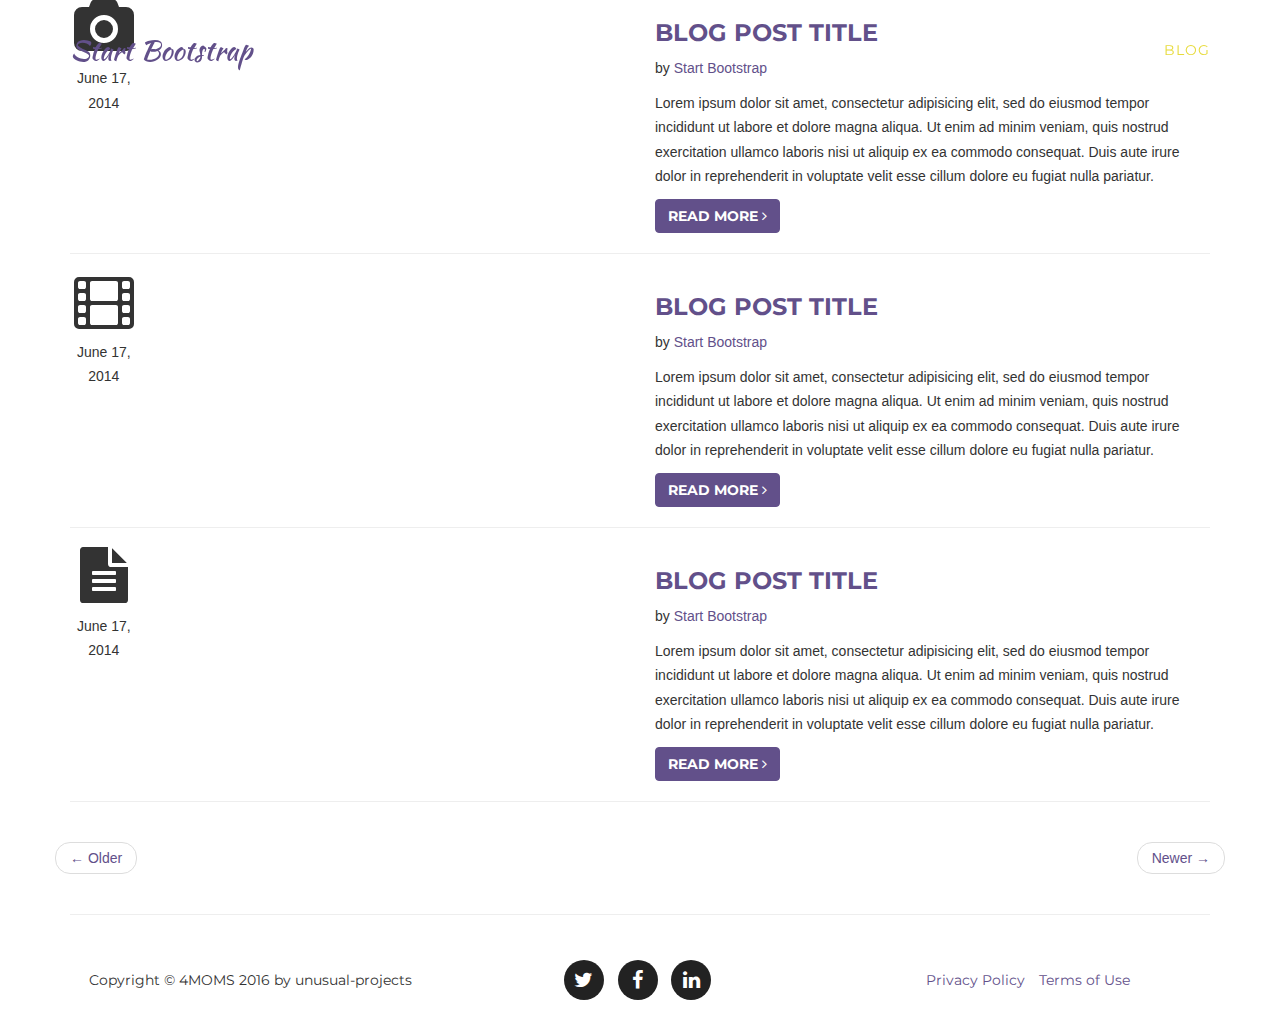
==== blog-home.html @ 88d89495 "Cambios con Galeria" ====
<!DOCTYPE html>
<html lang="en">

<head>

    <meta charset="utf-8">
    <meta http-equiv="X-UA-Compatible" content="IE=edge">
    <meta name="viewport" content="width=device-width, initial-scale=1">
    <meta name="description" content="">
    <meta name="author" content="">

    <title>4Mom - Start Bootstrap Theme</title>

    <!-- Bootstrap Core CSS -->
    <link href="css/bootstrap.min.css" rel="stylesheet">

    <!-- Custom CSS -->
    <link href="css/agency.css" rel="stylesheet">

    <!-- Custom Fonts -->
    <link href="font-awesome/css/font-awesome.min.css" rel="stylesheet" type="text/css">
    <link href="https://fonts.googleapis.com/css?family=Montserrat:400,700" rel="stylesheet" type="text/css">
    <link href='https://fonts.googleapis.com/css?family=Kaushan+Script' rel='stylesheet' type='text/css'>
    <link href='https://fonts.googleapis.com/css?family=Droid+Serif:400,700,400italic,700italic' rel='stylesheet' type='text/css'>
    <link href='https://fonts.googleapis.com/css?family=Roboto+Slab:400,100,300,700' rel='stylesheet' type='text/css'>


    <!-- HTML5 Shim and Respond.js IE8 support of HTML5 elements and media queries -->
    <!-- WARNING: Respond.js doesn't work if you view the page via file:// -->
    <!--[if lt IE 9]>
        <script src="https://oss.maxcdn.com/libs/html5shiv/3.7.0/html5shiv.js"></script>
        <script src="https://oss.maxcdn.com/libs/respond.js/1.4.2/respond.min.js"></script>
    <![endif]-->

</head>

<body id="page-top" class="index">

    <!-- Navigation -->
    <nav class="navbar navbar-default navbar-fixed-top">
        <div class="container">
            <!-- Brand and toggle get grouped for better mobile display -->
            <div class="navbar-header page-scroll">
                <button type="button" class="navbar-toggle" data-toggle="collapse" data-target="#bs-example-navbar-collapse-1">
                    <span class="sr-only">Toggle navigation</span>
                    <span class="icon-bar"></span>
                    <span class="icon-bar"></span>
                    <span class="icon-bar"></span>
                </button>
                <a class="navbar-brand page-scroll" href="#page-top">Start Bootstrap</a>
            </div>

            <!-- Collect the nav links, forms, and other content for toggling -->
            <div class="collapse navbar-collapse" id="bs-example-navbar-collapse-1">
                <ul class="nav navbar-nav navbar-right">
                    <li class="hidden">
                        <a href="#page-top"></a>
                    </li>
                    <li>
                        <a class="page-scroll" href="#quienesSomos">Quienes Somos</a>
                    </li>
                    <li>
                        <a class="page-scroll" href="#nuestraHistoria">Nuestra Historia</a>
                    </li>
                    <li>
                        <a class="page-scroll" href="#convencete">Convéncete</a>
                    </li>
                    <li>
                        <a class="page-scroll" href="#paquetes">Paquetes</a>
                    </li>
                    <li>
                        <a class="page-scroll" href="#galeria">Galería</a>
                    </li>
                    <li>
                        <a class="page-scroll" href="#contact">Contacto</a>
                    </li>
                    <li>
                        <a class="page-scroll blog" href="#team">Blog</a>
                    </li>
                </ul>
            </div>
            <!-- /.navbar-collapse -->
        </div>
        <!-- /.container-fluid -->
    </nav>



    <!-- Page Content -->
    <div class="container">
        <!-- Blog Post Row -->
        <div class="row">
            <div class="col-md-1 text-center">
                <p><i class="fa fa-camera fa-4x"></i>
                </p>
                <p>June 17, 2014</p>
            </div>
            <div class="col-md-5">
                <a href="blog-post.html">
                    <img class="img-responsive img-hover" src="http://placehold.it/600x300" alt="">
                </a>
            </div>
            <div class="col-md-6">
                <h3>
                    <a href="blog-post.html">Blog Post Title</a>
                </h3>
                <p>by <a href="#">Start Bootstrap</a>
                </p>
                <p>Lorem ipsum dolor sit amet, consectetur adipisicing elit, sed do eiusmod tempor incididunt ut labore et dolore magna aliqua. Ut enim ad minim veniam, quis nostrud exercitation ullamco laboris nisi ut aliquip ex ea commodo consequat. Duis aute irure dolor in reprehenderit in voluptate velit esse cillum dolore eu fugiat nulla pariatur.</p>
                <a class="btn btn-primary" href="blog-post.html">Read More <i class="fa fa-angle-right"></i></a>
            </div>
        </div>
        <!-- /.row -->

        <hr>

        <!-- Blog Post Row -->
        <div class="row">
            <div class="col-md-1 text-center">
                <p><i class="fa fa-film fa-4x"></i>
                </p>
                <p>June 17, 2014</p>
            </div>
            <div class="col-md-5">
                <a href="blog-post.html">
                    <img class="img-responsive img-hover" src="http://placehold.it/600x300" alt="">
                </a>
            </div>
            <div class="col-md-6">
                <h3><a href="blog-post.html">Blog Post Title</a>
                </h3>
                <p>by <a href="#">Start Bootstrap</a>
                </p>
                <p>Lorem ipsum dolor sit amet, consectetur adipisicing elit, sed do eiusmod tempor incididunt ut labore et dolore magna aliqua. Ut enim ad minim veniam, quis nostrud exercitation ullamco laboris nisi ut aliquip ex ea commodo consequat. Duis aute irure dolor in reprehenderit in voluptate velit esse cillum dolore eu fugiat nulla pariatur.</p>
                <a class="btn btn-primary" href="blog-post.html">Read More <i class="fa fa-angle-right"></i></a>
            </div>
        </div>
        <!-- /.row -->

        <hr>

        <!-- Blog Post Row -->
        <div class="row">
            <div class="col-md-1 text-center">
                <p><i class="fa fa-file-text fa-4x"></i>
                </p>
                <p>June 17, 2014</p>
            </div>
            <div class="col-md-5">
                <a href="blog-post.html">
                    <img class="img-responsive img-hover" src="http://placehold.it/600x300" alt="">
                </a>
            </div>
            <div class="col-md-6">
                <h3><a href="blog-post.html">Blog Post Title</a>
                </h3>
                <p>by <a href="#">Start Bootstrap</a>
                </p>
                <p>Lorem ipsum dolor sit amet, consectetur adipisicing elit, sed do eiusmod tempor incididunt ut labore et dolore magna aliqua. Ut enim ad minim veniam, quis nostrud exercitation ullamco laboris nisi ut aliquip ex ea commodo consequat. Duis aute irure dolor in reprehenderit in voluptate velit esse cillum dolore eu fugiat nulla pariatur.</p>
                <a class="btn btn-primary" href="blog-post.html">Read More <i class="fa fa-angle-right"></i></a>
            </div>
        </div>
        <!-- /.row -->

        <hr>

        <!-- Pager -->
        <div class="row">
            <ul class="pager">
                <li class="previous"><a href="#">&larr; Older</a>
                </li>
                <li class="next"><a href="#">Newer &rarr;</a>
                </li>
            </ul>
        </div>
        <!-- /.row -->

        <hr>
    </div>


    <footer>
        <div class="container">
            <div class="row">
                <div class="col-md-4">
                    <span class="copyright">Copyright &copy; 4MOMS 2016 by unusual-projects</span>
                </div>
                <div class="col-md-4">
                    <ul class="list-inline social-buttons">
                        <li><a href="#"><i class="fa fa-twitter"></i></a>
                        </li>
                        <li><a href="#"><i class="fa fa-facebook"></i></a>
                        </li>
                        <li><a href="#"><i class="fa fa-linkedin"></i></a>
                        </li>
                    </ul>
                </div>
                <div class="col-md-4">
                    <ul class="list-inline quicklinks">
                        <li><a href="#">Privacy Policy</a>
                        </li>
                        <li><a href="#">Terms of Use</a>
                        </li>
                    </ul>
                </div>
            </div>
        </div>
    </footer>
    <!-- jQuery -->
    <script src="js/jquery.js"></script>

    <!-- Bootstrap Core JavaScript -->
    <script src="js/bootstrap.min.js"></script>

    <!-- Plugin JavaScript -->
    <script src="http://cdnjs.cloudflare.com/ajax/libs/jquery-easing/1.3/jquery.easing.min.js"></script>
    <script src="js/classie.js"></script>
    <script src="js/cbpAnimatedHeader.js"></script>

    <!-- Contact Form JavaScript -->
    <script src="js/jqBootstrapValidation.js"></script>
    <script src="js/contact_me.js"></script>

    <!-- Custom Theme JavaScript -->
    <script src="js/agency.js"></script>


</body>

</html>
---- css/agency.css ----
body {
    overflow-x: hidden;
    font-family: "Roboto", sans-serif
}

.text-muted {
    color: #777
}

.text-primary {
    color: #62508a
}

p {
    font-size: 14px;
    line-height: 1.75
}

p.large {
    font-size: 16px
}

a,
a:hover,
a:focus,
a:active,
a.active {
    outline: 0
}

a {
    color: #62508a
}

a:hover,
a:focus,
a:active,
a.active {
    color: #4d416d
}

h1,
h2,
h3,
h4,
h5,
h6 {
    font-family: Montserrat, "Helvetica Neue", Helvetica, Arial, sans-serif;
    text-transform: uppercase;
    font-weight: 700
}

.img-centered {
    margin: 0 auto
}

.bg-light-gray {
    background-color: #f7f7f7
}

.bg-darkest-gray {
    background-color: #222
}

.btn-primary {
    color: #fff;
    background-color: #62508a;
    border-color: #62508a;
    font-family: Montserrat, "Helvetica Neue", Helvetica, Arial, sans-serif;
    text-transform: uppercase;
    font-weight: 700
}

.btn-primary:hover,
.btn-primary:focus,
.btn-primary:active,
.btn-primary.active,
.open .dropdown-toggle.btn-primary {
    color: #fff;
    background-color: #4d416d;
    border-color: #4d416d
}

.btn-primary:active,
.btn-primary.active,
.open .dropdown-toggle.btn-primary {
    background-image: none
}

.btn-primary.disabled,
.btn-primary[disabled],
fieldset[disabled] .btn-primary,
.btn-primary.disabled:hover,
.btn-primary[disabled]:hover,
fieldset[disabled] .btn-primary:hover,
.btn-primary.disabled:focus,
.btn-primary[disabled]:focus,
fieldset[disabled] .btn-primary:focus,
.btn-primary.disabled:active,
.btn-primary[disabled]:active,
fieldset[disabled] .btn-primary:active,
.btn-primary.disabled.active,
.btn-primary[disabled].active,
fieldset[disabled] .btn-primary.active {
    background-color: #62508a;
    border-color: #62508a
}

.btn-primary .badge {
    color: #62508a;
    background-color: #fff
}

.btn-xl {
    color: #fff;
    background-color: #62508a;
    border-color: #62508a;
    font-family: Montserrat, "Helvetica Neue", Helvetica, Arial, sans-serif;
    text-transform: uppercase;
    font-weight: 700;
    border-radius: 3px;
    font-size: 18px;
    padding: 20px 40px
}

.btn-xl:hover,
.btn-xl:focus,
.btn-xl:active,
.btn-xl.active,
.open .dropdown-toggle.btn-xl {
    color: #fff;
    background-color: #4d416d;
    border-color: #4d416d
}

.btn-xl:active,
.btn-xl.active,
.open .dropdown-toggle.btn-xl {
    background-image: none
}

.btn-xl.disabled,
.btn-xl[disabled],
fieldset[disabled] .btn-xl,
.btn-xl.disabled:hover,
.btn-xl[disabled]:hover,
fieldset[disabled] .btn-xl:hover,
.btn-xl.disabled:focus,
.btn-xl[disabled]:focus,
fieldset[disabled] .btn-xl:focus,
.btn-xl.disabled:active,
.btn-xl[disabled]:active,
fieldset[disabled] .btn-xl:active,
.btn-xl.disabled.active,
.btn-xl[disabled].active,
fieldset[disabled] .btn-xl.active {
    background-color: #62508a;
    border-color: #62508a
}

.btn-xl .badge {
    color: #62508a;
    background-color: #fff
}

.navbar-default {
    background-color: #222;
    border-color: transparent
}

.navbar-default .navbar-brand {
    color: #62508a;
    font-family: "Kaushan Script", "Helvetica Neue", Helvetica, Arial, cursive
}

.navbar-default .navbar-brand:hover,
.navbar-default .navbar-brand:focus,
.navbar-default .navbar-brand:active,
.navbar-default .navbar-brand.active {
    color: #4d416d
}

.navbar-default .navbar-collapse {
    border-color: rgba(255, 255, 255, .02)
}

.navbar-default .navbar-toggle {
    background-color: #62508a;
    border-color: #62508a
}

.navbar-default .navbar-toggle .icon-bar {
    background-color: #fff
}

.navbar-default .navbar-toggle:hover,
.navbar-default .navbar-toggle:focus {
    background-color: #62508a
}

.navbar-default .nav li a {
    font-family: Montserrat, "Helvetica Neue", Helvetica, Arial, sans-serif;
    text-transform: uppercase;
    font-weight: 400;
    letter-spacing: 1px;
    color: #fff
}

.navbar-default .nav li a:hover,
.navbar-default .nav li a:focus {
    color: #62508a;
    outline: 0
}

.navbar-default .navbar-nav>.active>a {
    border-radius: 0;
    color: #fff;
    background-color: #62508a
}

.navbar-default .navbar-nav>.active>a:hover,
.navbar-default .navbar-nav>.active>a:focus {
    color: #fff;
    background-color: #4d416d
}

@media (min-width:768px) {
    .navbar-default {
        background-color: transparent;
        padding: 25px 0;
        -webkit-transition: padding .3s;
        -moz-transition: padding .3s;
        transition: padding .3s;
        border: 0
    }
    .navbar-default .navbar-brand {
        font-size: 2em;
        -webkit-transition: all .3s;
        -moz-transition: all .3s;
        transition: all .3s
    }
    .navbar-default .navbar-nav>.active>a {
        border-radius: 3px
    }
    .navbar-default.navbar-shrink {
        background-color: #222;
        padding: 10px 0
    }
    .navbar-default.navbar-shrink .navbar-brand {
        font-size: 1.5em
    }
}

header {
    background-image: url(../img/header.jpg);
    background-repeat: none;
    background-attachment: scroll;
    background-position: center center;
    -webkit-background-size: cover;
    -moz-background-size: cover;
    background-size: cover;
    -o-background-size: cover;
    text-align: center;
    color: #fff
}

header .intro-text {
    padding-top: 100px;
    padding-bottom: 50px
}

header .intro-text .intro-lead-in {
    font-family: "Droid Serif", "Helvetica Neue", Helvetica, Arial, sans-serif;
    font-style: italic;
    font-size: 22px;
    line-height: 22px;
    margin-bottom: 25px
}

header .intro-text .intro-heading {
    font-family: Montserrat, "Helvetica Neue", Helvetica, Arial, sans-serif;
    text-transform: uppercase;
    font-weight: 700;
    font-size: 50px;
    line-height: 50px;
    margin-bottom: 25px
}

@media (min-width:768px) {
    header .intro-text {
        padding-top: 300px;
        padding-bottom: 200px
    }
    header .intro-text .intro-lead-in {
        font-family: "Droid Serif", "Helvetica Neue", Helvetica, Arial, sans-serif;
        font-style: italic;
        font-size: 40px;
        line-height: 40px;
        margin-bottom: 25px
    }
    header .intro-text .intro-heading {
        font-family: Montserrat, "Helvetica Neue", Helvetica, Arial, sans-serif;
        text-transform: uppercase;
        font-weight: 700;
        font-size: 75px;
        line-height: 75px;
        margin-bottom: 50px
    }
}

section {
    padding: 100px 0
}

section h2.section-heading {
    font-size: 40px;
    margin-top: 0;
    margin-bottom: 15px;
    color: #903b79;
}

section h3.section-subheading {
    font-size: 16px;
    font-family: "Droid Serif", "Helvetica Neue", Helvetica, Arial, sans-serif;
    text-transform: none;
    font-style: italic;
    font-weight: 400;
    margin-bottom: 75px
}

@media (min-width:768px) {
    section {
        padding: 150px 0
    }
}

.service-heading {
    margin: 15px 0;
    text-transform: none
}

#portfolio .portfolio-item {
    margin: 0 0 15px;
    right: 0
}

#portfolio .portfolio-item .portfolio-link {
    display: block;
    position: relative;
    max-width: 400px;
    margin: 0 auto
}

#portfolio .portfolio-item .portfolio-link .portfolio-hover {
    background: rgba(254, 209, 54, .9);
    position: absolute;
    width: 100%;
    height: 100%;
    opacity: 0;
    transition: all ease .5s;
    -webkit-transition: all ease .5s;
    -moz-transition: all ease .5s
}

#portfolio .portfolio-item .portfolio-link .portfolio-hover:hover {
    opacity: 1
}

#portfolio .portfolio-item .portfolio-link .portfolio-hover .portfolio-hover-content {
    position: absolute;
    width: 100%;
    height: 20px;
    font-size: 20px;
    text-align: center;
    top: 50%;
    margin-top: -12px;
    color: #fff
}

#portfolio .portfolio-item .portfolio-link .portfolio-hover .portfolio-hover-content i {
    margin-top: -12px
}

#portfolio .portfolio-item .portfolio-link .portfolio-hover .portfolio-hover-content h3,
#portfolio .portfolio-item .portfolio-link .portfolio-hover .portfolio-hover-content h4 {
    margin: 0
}

#portfolio .portfolio-item .portfolio-caption {
    max-width: 400px;
    margin: 0 auto;
    background-color: #fff;
    text-align: center;
    padding: 25px
}

#portfolio .portfolio-item .portfolio-caption h4 {
    text-transform: none;
    margin: 0
}

#portfolio .portfolio-item .portfolio-caption p {
    font-family: "Droid Serif", "Helvetica Neue", Helvetica, Arial, sans-serif;
    font-style: italic;
    font-size: 16px;
    margin: 0
}

#portfolio * {
    z-index: 2
}

@media (min-width:767px) {
    #portfolio .portfolio-item {
        margin: 0 0 30px
    }
}

.timeline {
    list-style: none;
    padding: 0;
    position: relative
}

.timeline:before {
    top: 0;
    bottom: 0;
    position: absolute;
    content: "";
    width: 2px;
    background-color: #f1f1f1;
    left: 40px;
    margin-left: -1.5px
}

.timeline>li {
    margin-bottom: 50px;
    position: relative;
    min-height: 50px
}

.timeline>li:before,
.timeline>li:after {
    content: " ";
    display: table
}

.timeline>li:after {
    clear: both
}

.timeline>li .timeline-panel {
    width: 100%;
    float: right;
    padding: 0 20px 0 100px;
    position: relative;
    text-align: left
}

.timeline>li .timeline-panel:before {
    border-left-width: 0;
    border-right-width: 15px;
    left: -15px;
    right: auto
}

.timeline>li .timeline-panel:after {
    border-left-width: 0;
    border-right-width: 14px;
    left: -14px;
    right: auto
}

.timeline>li .timeline-image {
    left: 0;
    margin-left: 0;
    width: 80px;
    height: 80px;
    position: absolute;
    z-index: 100;
    background-color: #62508a;
    color: #fff;
    border-radius: 100%;
    border: 7px solid #f1f1f1;
    text-align: center
}

.timeline>li .timeline-image h4 {
    font-size: 10px;
    margin-top: 12px;
    line-height: 14px
}

.timeline>li.timeline-inverted>.timeline-panel {
    float: right;
    text-align: left;
    padding: 0 20px 0 100px
}

.timeline>li.timeline-inverted>.timeline-panel:before {
    border-left-width: 0;
    border-right-width: 15px;
    left: -15px;
    right: auto
}

.timeline>li.timeline-inverted>.timeline-panel:after {
    border-left-width: 0;
    border-right-width: 14px;
    left: -14px;
    right: auto
}

.timeline>li:last-child {
    margin-bottom: 0
}

.timeline .timeline-heading h4 {
    margin-top: 0;
    color: inherit
}

.timeline .timeline-heading h4.subheading {
    text-transform: none
}

.timeline .timeline-body>p,
.timeline .timeline-body>ul {
    margin-bottom: 0
}

@media (min-width:768px) {
    .timeline:before {
        left: 50%
    }
    .timeline>li {
        margin-bottom: 100px;
        min-height: 100px
    }
    .timeline>li .timeline-panel {
        width: 41%;
        float: left;
        padding: 0 20px 20px 30px;
        text-align: right
    }
    .timeline>li .timeline-image {
        width: 100px;
        height: 100px;
        left: 50%;
        margin-left: -50px
    }
    .timeline>li .timeline-image h4 {
        font-size: 13px;
        margin-top: 16px;
        line-height: 18px
    }
    .timeline>li.timeline-inverted>.timeline-panel {
        float: right;
        text-align: left;
        padding: 0 30px 20px 20px
    }
}

@media (min-width:992px) {
    .timeline>li {
        min-height: 150px
    }
    .timeline>li .timeline-panel {
        padding: 0 20px 20px
    }
    .timeline>li .timeline-image {
        width: 150px;
        height: 150px;
        margin-left: -75px
    }
    .timeline>li .timeline-image h4 {
        font-size: 18px;
        margin-top: 30px;
        line-height: 26px
    }
    .timeline>li.timeline-inverted>.timeline-panel {
        padding: 0 20px 20px
    }
}

@media (min-width:1200px) {
    .timeline>li {
        min-height: 170px
    }
    .timeline>li .timeline-panel {
        padding: 0 20px 20px 100px
    }
    .timeline>li .timeline-image {
        width: 170px;
        height: 170px;
        margin-left: -85px
    }
    .timeline>li .timeline-image h4 {
        margin-top: 40px
    }
    .timeline>li.timeline-inverted>.timeline-panel {
        padding: 0 100px 20px 20px
    }
}

.team-member {
    text-align: center;
    margin-bottom: 50px
}

.team-member img {
    margin: 0 auto;
    border: 7px solid #fff
}

.team-member h4 {
    margin-top: 25px;
    margin-bottom: 0;
    text-transform: none
}

.team-member p {
    margin-top: 0
}

aside.clients img {
    margin: 50px auto
}

section#contact {
    background-color: #222;
    background-image: url(../img/map-image.png);
    background-position: center;
    background-repeat: no-repeat
}

section#contact .section-heading {
    color: #fff;
    margin-bottom: 60px;
}

section#contact .form-group {
    margin-bottom: 25px
}

section#contact .form-group input,
section#contact .form-group textarea {
    padding: 20px
}

section#contact .form-group input.form-control {
    height: auto
}

section#contact .form-group textarea.form-control {
    height: 236px
}

section#contact .form-control:focus {
    border-color: #62508a;
    box-shadow: none
}

section#contact::-webkit-input-placeholder {
    font-family: Montserrat, "Helvetica Neue", Helvetica, Arial, sans-serif;
    text-transform: uppercase;
    font-weight: 700;
    color: #bbb
}

section#contact:-moz-placeholder {
    font-family: Montserrat, "Helvetica Neue", Helvetica, Arial, sans-serif;
    text-transform: uppercase;
    font-weight: 700;
    color: #bbb
}

section#contact::-moz-placeholder {
    font-family: Montserrat, "Helvetica Neue", Helvetica, Arial, sans-serif;
    text-transform: uppercase;
    font-weight: 700;
    color: #bbb
}

section#contact:-ms-input-placeholder {
    font-family: Montserrat, "Helvetica Neue", Helvetica, Arial, sans-serif;
    text-transform: uppercase;
    font-weight: 700;
    color: #bbb
}

section#contact .text-danger {
    color: #e74c3c
}

footer {
    padding: 25px 0;
    text-align: center
}

footer span.copyright {
    line-height: 40px;
    font-family: Montserrat, "Helvetica Neue", Helvetica, Arial, sans-serif;
    text-transform: uppercase;
    text-transform: none
}

footer ul.quicklinks {
    margin-bottom: 0;
    line-height: 40px;
    font-family: Montserrat, "Helvetica Neue", Helvetica, Arial, sans-serif;
    text-transform: uppercase;
    text-transform: none
}

ul.social-buttons {
    margin-bottom: 0
}

ul.social-buttons li a {
    display: block;
    background-color: #222;
    height: 40px;
    width: 40px;
    border-radius: 100%;
    font-size: 20px;
    line-height: 40px;
    color: #fff;
    outline: 0;
    -webkit-transition: all .3s;
    -moz-transition: all .3s;
    transition: all .3s
}

ul.social-buttons li a:hover,
ul.social-buttons li a:focus,
ul.social-buttons li a:active {
    background-color: #62508a
}

.btn:focus,
.btn:active,
.btn.active,
.btn:active:focus {
    outline: 0
}

.portfolio-modal .modal-content {
    border-radius: 0;
    background-clip: border-box;
    -webkit-box-shadow: none;
    box-shadow: none;
    border: 0;
    min-height: 100%;
    padding: 100px 0;
    text-align: center
}

.portfolio-modal .modal-content h2 {
    margin-bottom: 15px;
    font-size: 3em
}

.portfolio-modal .modal-content p {
    margin-bottom: 30px
}

.portfolio-modal .modal-content p.item-intro {
    margin: 20px 0 30px;
    font-family: "Droid Serif", "Helvetica Neue", Helvetica, Arial, sans-serif;
    font-style: italic;
    font-size: 16px
}

.portfolio-modal .modal-content ul.list-inline {
    margin-bottom: 30px;
    margin-top: 0
}

.portfolio-modal .modal-content img {
    margin-bottom: 30px
}

.portfolio-modal .close-modal {
    position: absolute;
    width: 75px;
    height: 75px;
    background-color: transparent;
    top: 25px;
    right: 25px;
    cursor: pointer
}

.portfolio-modal .close-modal:hover {
    opacity: .3
}

.portfolio-modal .close-modal .lr {
    height: 75px;
    width: 1px;
    margin-left: 35px;
    background-color: #222;
    transform: rotate(45deg);
    -ms-transform: rotate(45deg);
    -webkit-transform: rotate(45deg);
    z-index: 1051
}

.portfolio-modal .close-modal .lr .rl {
    height: 75px;
    width: 1px;
    background-color: #222;
    transform: rotate(90deg);
    -ms-transform: rotate(90deg);
    -webkit-transform: rotate(90deg);
    z-index: 1052
}

.portfolio-modal .modal-backdrop {
    opacity: 0;
    display: none
}

::-moz-selection {
    text-shadow: none;
    background: #62508a
}

::selection {
    text-shadow: none;
    background: #62508a
}

img::selection {
    background: 0 0
}

img::-moz-selection {
    background: 0 0
}

body {
    webkit-tap-highlight-color: #62508a
}

.blog {
    color: #e7db3b !important;
}

.filosofia {
    font-size: 18px;
    line-height: 24px;
    text-align: justify;
}

.altura {
    min-height: 200px;
}

.contact-text {
    text-align: justify;
    text-transform: none;
}

.subtitle {
    color: #62508a;
    text-align: center;
}

.contacto {
    color: #fff;
}

.contacto h3 {
    margin-top: 0px;
}

.contacto a {
    color: #e7db3b;
}
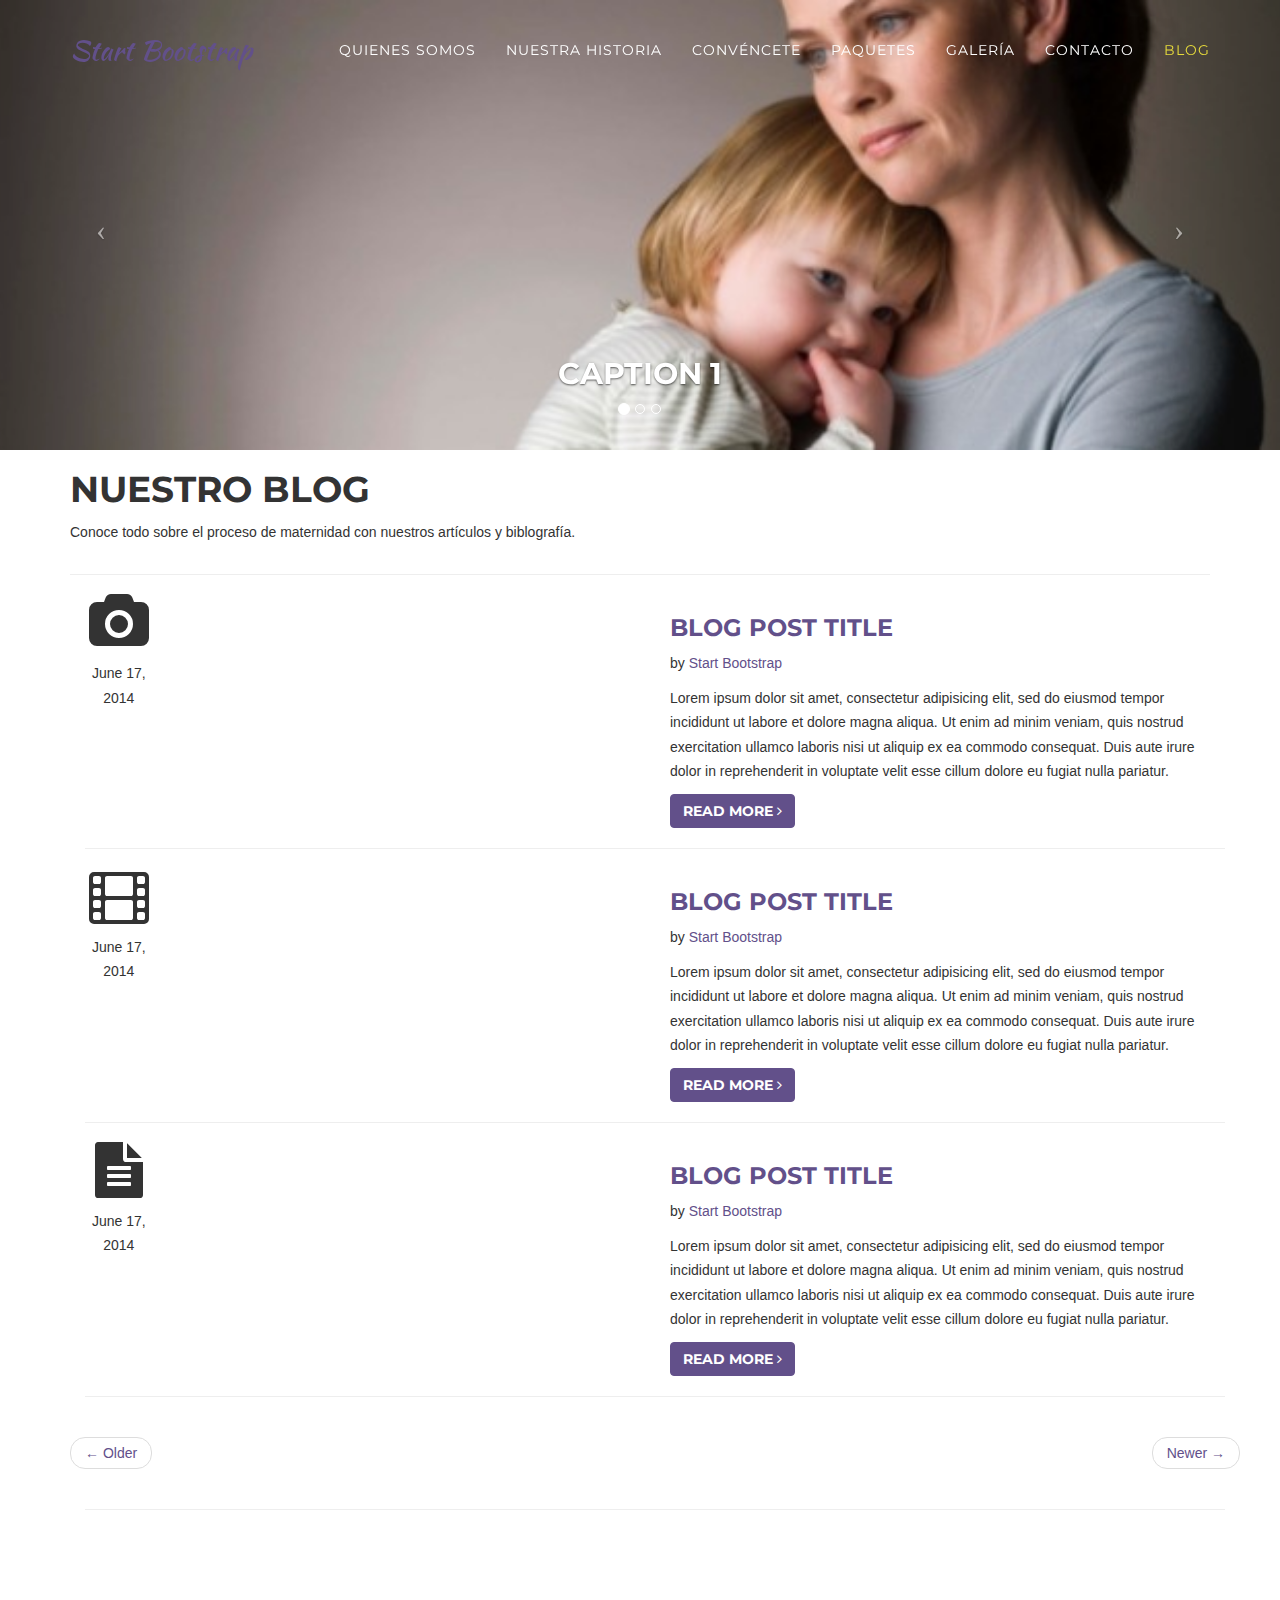
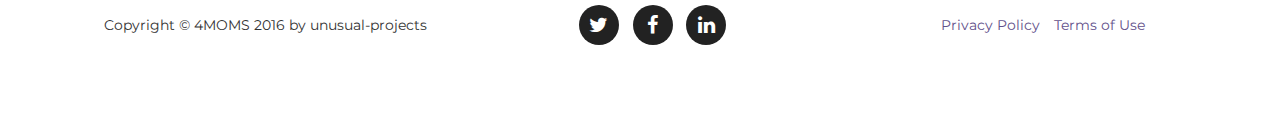
==== commit 4b05f3f7: "Agrego-blog" ====
--- a/blog-home.html
+++ b/blog-home.html
@@ -16,6 +16,9 @@
 
     <!-- Custom CSS -->
     <link href="css/agency.css" rel="stylesheet">
+
+   <!--Half Slider -->
+   <link href="css/half-slider.css" rel="stylesheet">
 
     <!-- Custom Fonts -->
     <link href="font-awesome/css/font-awesome.min.css" rel="stylesheet" type="text/css">
@@ -84,7 +87,61 @@
         <!-- /.container-fluid -->
     </nav>
 
-
+    <!-- Half Page Image Background Carousel Header -->
+    <header id="myCarousel" class="carousel slide">
+        <!-- Indicators -->
+        <ol class="carousel-indicators">
+            <li data-target="#myCarousel" data-slide-to="0" class="active"></li>
+            <li data-target="#myCarousel" data-slide-to="1"></li>
+            <li data-target="#myCarousel" data-slide-to="2"></li>
+        </ol>
+
+        <!-- Wrapper for Slides -->
+        <div class="carousel-inner">
+            <div class="item active">
+                <!-- Set the first background image using inline CSS below. -->
+                <div class="fill" style="background-image:url('http://placehold.it/1900x1080&text=Slide One');"></div>
+                <div class="carousel-caption">
+                    <h2>Caption 1</h2>
+                </div>
+            </div>
+            <div class="item">
+                <!-- Set the second background image using inline CSS below. -->
+                <div class="fill" style="background-image:url('http://placehold.it/1900x1080&text=Slide Two');"></div>
+                <div class="carousel-caption">
+                    <h2>Caption 2</h2>
+                </div>
+            </div>
+            <div class="item">
+                <!-- Set the third background image using inline CSS below. -->
+                <div class="fill" style="background-image:url('http://placehold.it/1900x1080&text=Slide Three');"></div>
+                <div class="carousel-caption">
+                    <h2>Caption 3</h2>
+                </div>
+            </div>
+        </div>
+
+        <!-- Controls -->
+        <a class="left carousel-control" href="#myCarousel" data-slide="prev">
+            <span class="icon-prev"></span>
+        </a>
+        <a class="right carousel-control" href="#myCarousel" data-slide="next">
+            <span class="icon-next"></span>
+        </a>
+
+    </header>
+
+   <!--Title-->
+    <div class="container">
+
+        <div class="row">
+            <div class="col-lg-12">
+                <h1>Nuestro Blog</h1>
+                <p>Conoce todo sobre el proceso de maternidad con nuestros artículos y biblografía.</p>
+            </div>
+        </div>
+
+        <hr>
 
     <!-- Page Content -->
     <div class="container">
--- a/css/agency.css
+++ b/css/agency.css
@@ -1,6 +1,6 @@
 body {
     overflow-x: hidden;
-    font-family: "Roboto", sans-serif
+    font-family: 'Roboto', sans-serif;
 }
 
 .text-muted {
--- a/css/half-slider.css
+++ b/css/half-slider.css
@@ -0,0 +1,38 @@
+/*!
+ * Start Bootstrap - Half Slider HTML Template (http://startbootstrap.com)
+ * Code licensed under the Apache License v2.0.
+ * For details, see http://www.apache.org/licenses/LICENSE-2.0.
+ */
+
+html,
+body {
+    height: 100%;
+}
+
+/* You can change the height of the carousel by changing the height in the class below. It is set to 50% by default, but can be any height! */
+
+.carousel {
+    height: 50%;
+}
+
+.item,
+.active,
+.carousel-inner {
+    height: 100%;
+}
+
+/* Background images are set within the HTML using inline CSS, not here */
+
+.fill {
+    width: 100%;
+    height: 100%;
+    background-position: center;
+    -webkit-background-size: cover;
+    -moz-background-size: cover;
+    background-size: cover;
+    -o-background-size: cover;
+}
+
+footer {
+    margin: 50px 0;
+}
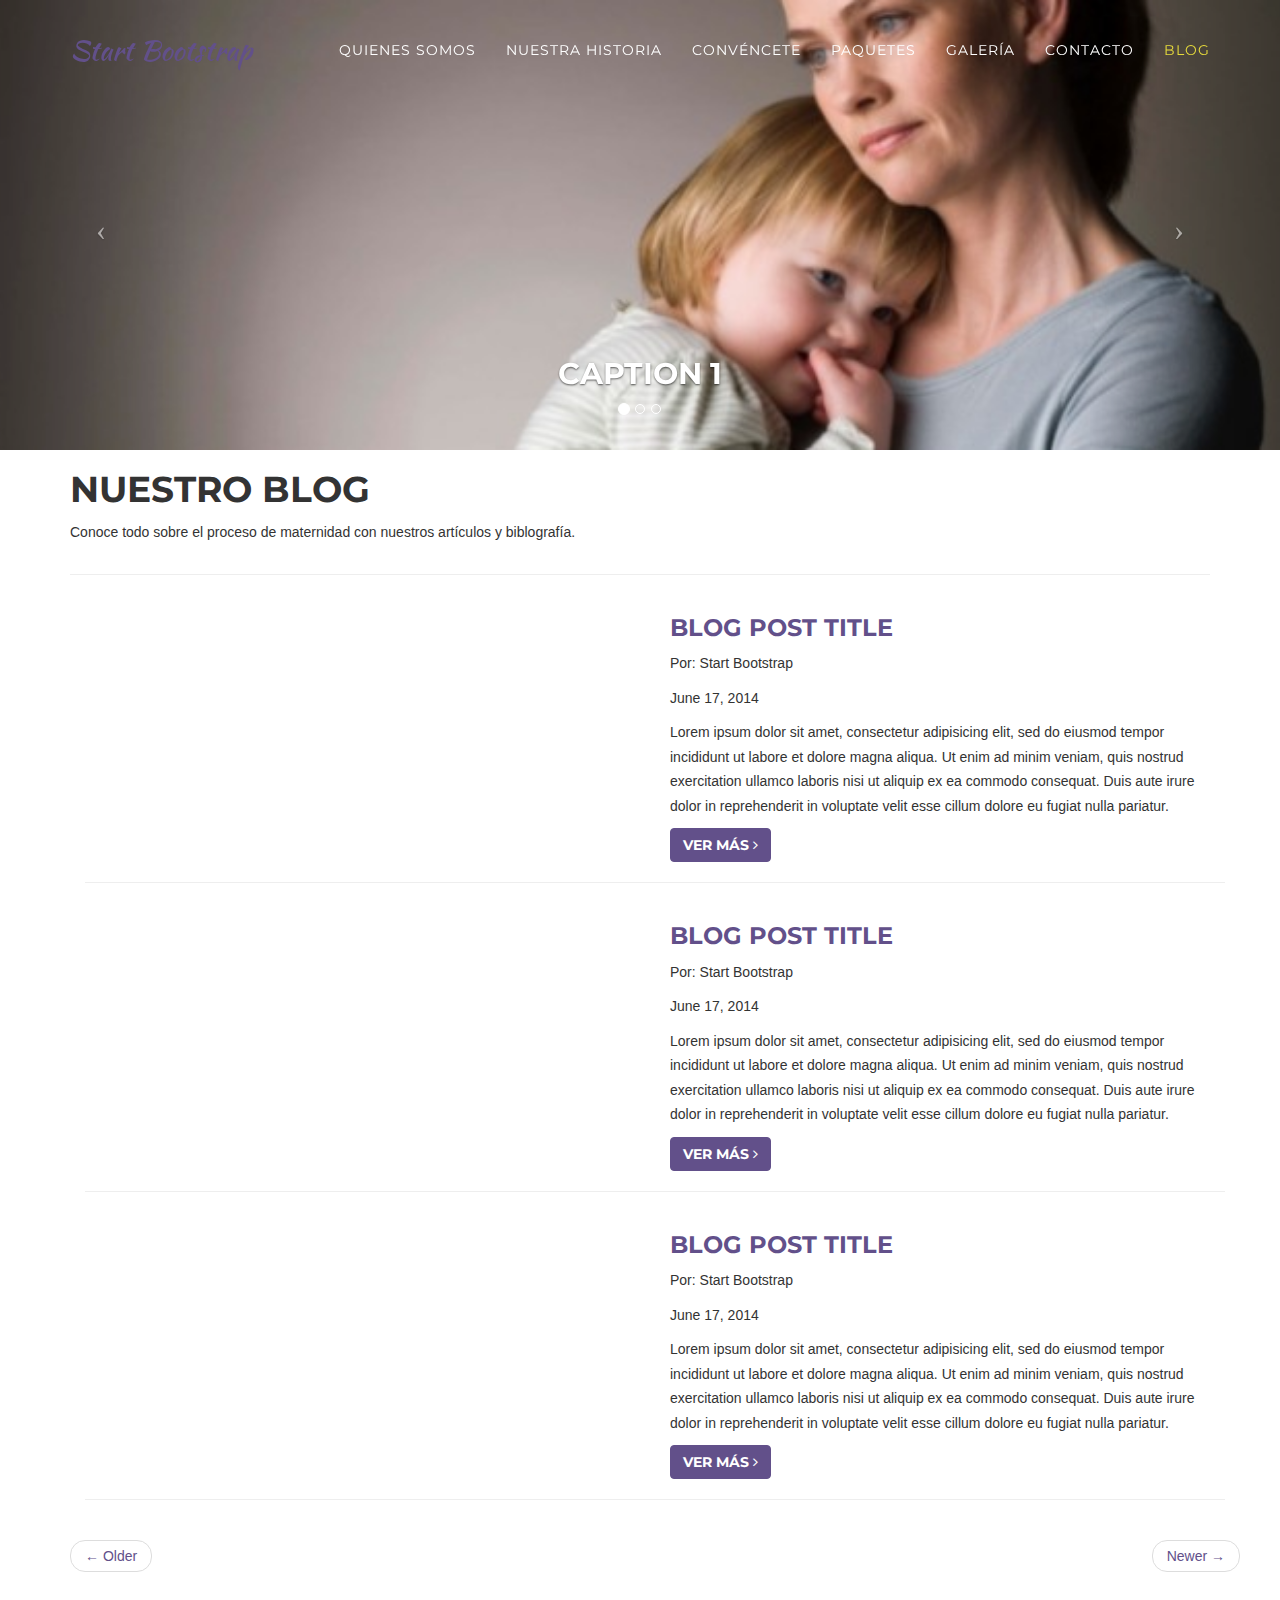
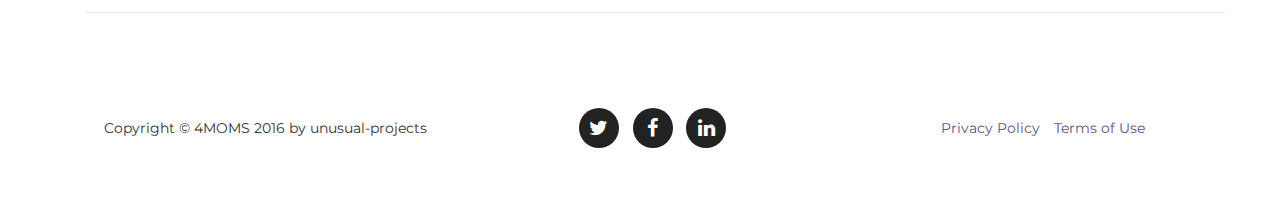
==== commit ad51088a: "Single Blog" ====
--- a/blog-home.html
+++ b/blog-home.html
@@ -9,7 +9,7 @@
     <meta name="description" content="">
     <meta name="author" content="">
 
-    <title>4Mom - Start Bootstrap Theme</title>
+    <title>4Mom - Blog</title>
 
     <!-- Bootstrap Core CSS -->
     <link href="css/bootstrap.min.css" rel="stylesheet">
@@ -147,12 +147,7 @@
     <div class="container">
         <!-- Blog Post Row -->
         <div class="row">
-            <div class="col-md-1 text-center">
-                <p><i class="fa fa-camera fa-4x"></i>
-                </p>
-                <p>June 17, 2014</p>
-            </div>
-            <div class="col-md-5">
+            <div class="col-md-6">
                 <a href="blog-post.html">
                     <img class="img-responsive img-hover" src="http://placehold.it/600x300" alt="">
                 </a>
@@ -161,10 +156,10 @@
                 <h3>
                     <a href="blog-post.html">Blog Post Title</a>
                 </h3>
-                <p>by <a href="#">Start Bootstrap</a>
-                </p>
+                <p>Por: Start Bootstrap</p>
+                <p>June 17, 2014</p>
                 <p>Lorem ipsum dolor sit amet, consectetur adipisicing elit, sed do eiusmod tempor incididunt ut labore et dolore magna aliqua. Ut enim ad minim veniam, quis nostrud exercitation ullamco laboris nisi ut aliquip ex ea commodo consequat. Duis aute irure dolor in reprehenderit in voluptate velit esse cillum dolore eu fugiat nulla pariatur.</p>
-                <a class="btn btn-primary" href="blog-post.html">Read More <i class="fa fa-angle-right"></i></a>
+                <a class="btn btn-primary" href="blog-post.html">Ver más <i class="fa fa-angle-right"></i></a>
             </div>
         </div>
         <!-- /.row -->
@@ -173,23 +168,19 @@
 
         <!-- Blog Post Row -->
         <div class="row">
-            <div class="col-md-1 text-center">
-                <p><i class="fa fa-film fa-4x"></i>
-                </p>
-                <p>June 17, 2014</p>
-            </div>
-            <div class="col-md-5">
+            <div class="col-md-6">
                 <a href="blog-post.html">
                     <img class="img-responsive img-hover" src="http://placehold.it/600x300" alt="">
                 </a>
             </div>
             <div class="col-md-6">
-                <h3><a href="blog-post.html">Blog Post Title</a>
+                <h3>
+                    <a href="blog-post.html">Blog Post Title</a>
                 </h3>
-                <p>by <a href="#">Start Bootstrap</a>
-                </p>
+                <p>Por: Start Bootstrap</p>
+                <p>June 17, 2014</p>
                 <p>Lorem ipsum dolor sit amet, consectetur adipisicing elit, sed do eiusmod tempor incididunt ut labore et dolore magna aliqua. Ut enim ad minim veniam, quis nostrud exercitation ullamco laboris nisi ut aliquip ex ea commodo consequat. Duis aute irure dolor in reprehenderit in voluptate velit esse cillum dolore eu fugiat nulla pariatur.</p>
-                <a class="btn btn-primary" href="blog-post.html">Read More <i class="fa fa-angle-right"></i></a>
+                <a class="btn btn-primary" href="blog-post.html">Ver más <i class="fa fa-angle-right"></i></a>
             </div>
         </div>
         <!-- /.row -->
@@ -198,23 +189,19 @@
 
         <!-- Blog Post Row -->
         <div class="row">
-            <div class="col-md-1 text-center">
-                <p><i class="fa fa-file-text fa-4x"></i>
-                </p>
-                <p>June 17, 2014</p>
-            </div>
-            <div class="col-md-5">
+            <div class="col-md-6">
                 <a href="blog-post.html">
                     <img class="img-responsive img-hover" src="http://placehold.it/600x300" alt="">
                 </a>
             </div>
             <div class="col-md-6">
-                <h3><a href="blog-post.html">Blog Post Title</a>
+                <h3>
+                    <a href="blog-post.html">Blog Post Title</a>
                 </h3>
-                <p>by <a href="#">Start Bootstrap</a>
-                </p>
+                <p>Por: Start Bootstrap</p>
+                <p>June 17, 2014</p>
                 <p>Lorem ipsum dolor sit amet, consectetur adipisicing elit, sed do eiusmod tempor incididunt ut labore et dolore magna aliqua. Ut enim ad minim veniam, quis nostrud exercitation ullamco laboris nisi ut aliquip ex ea commodo consequat. Duis aute irure dolor in reprehenderit in voluptate velit esse cillum dolore eu fugiat nulla pariatur.</p>
-                <a class="btn btn-primary" href="blog-post.html">Read More <i class="fa fa-angle-right"></i></a>
+                <a class="btn btn-primary" href="blog-post.html">Ver más <i class="fa fa-angle-right"></i></a>
             </div>
         </div>
         <!-- /.row -->
